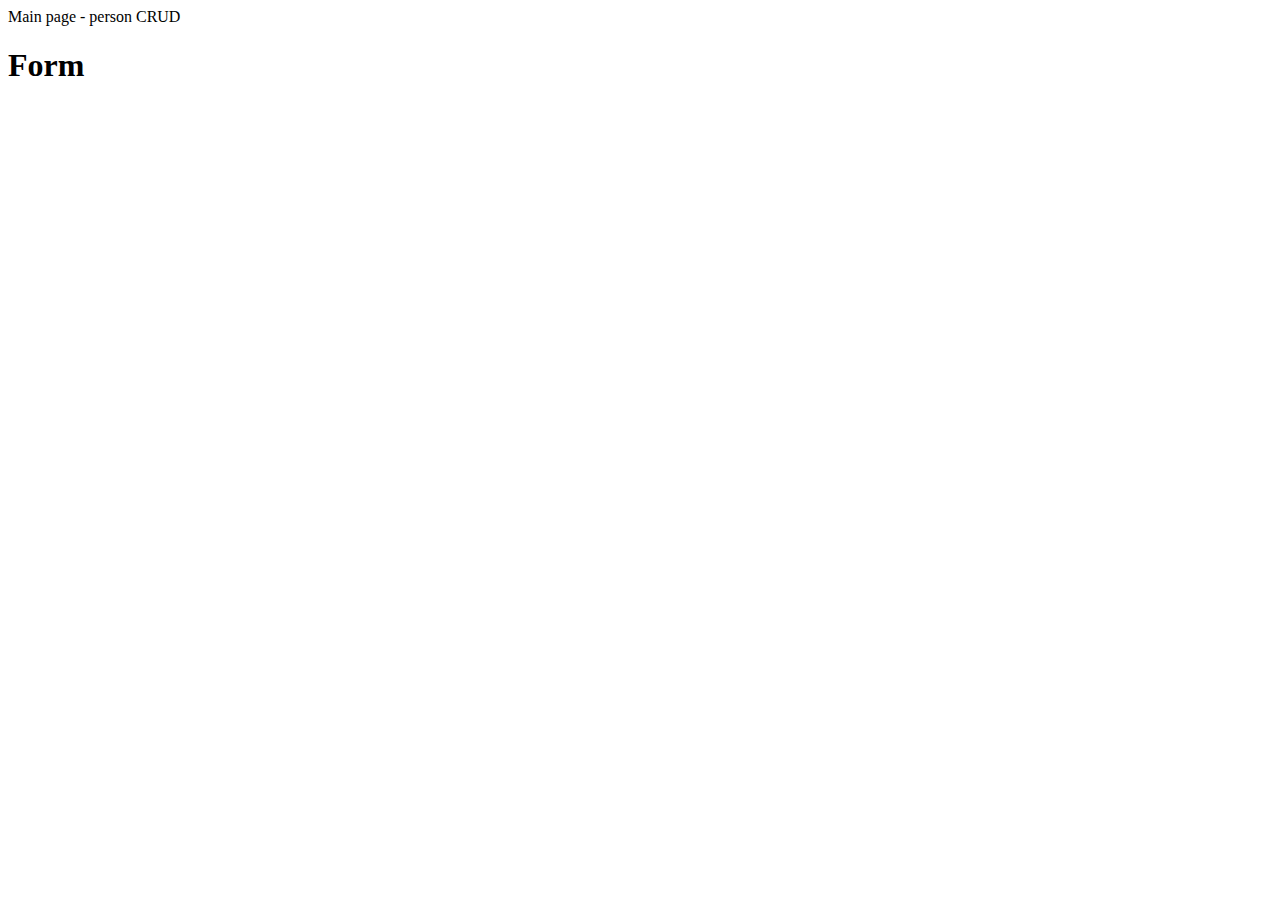
==== src/main/resources/templates/index.html @ 150cd4bf "firs commit, project halfway done" ====
<!DOCTYPE html>
<html lang="en" >
<head>
    <title>main-page</title>
    <meta http-equiv="Content-Type" content="text/html; charset=UTF-8" />
</head>
<body>
    Main page - person CRUD
    <h1>Form</h1>
</body>
</html>
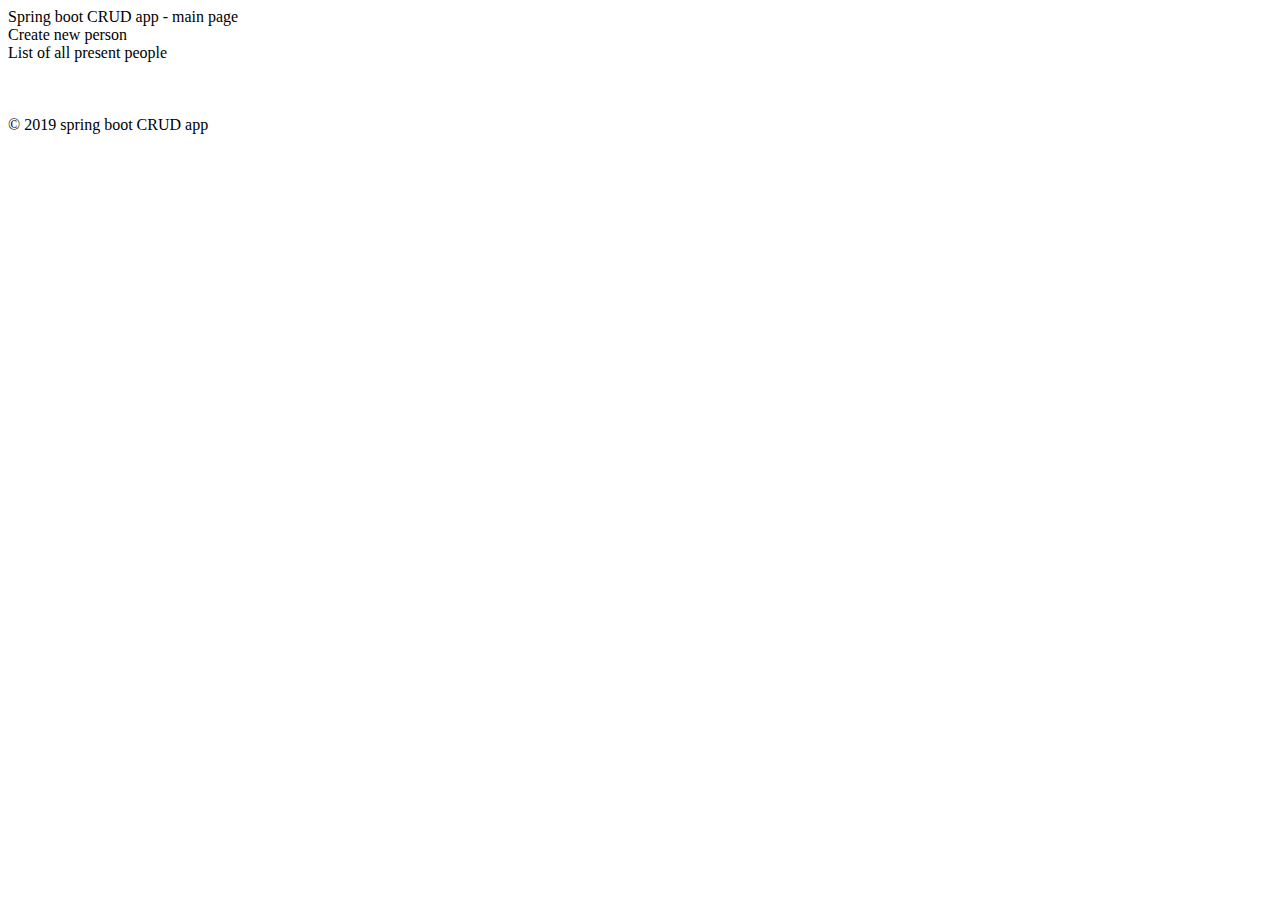
==== commit f4971651: "merged master with branch" ====
--- a/src/main/resources/templates/index.html
+++ b/src/main/resources/templates/index.html
@@ -1,11 +1,28 @@
-<!DOCTYPE html>
-<html lang="en" >
+<!DOCTYPE html SYSTEM "http://www.thymeleaf.org/dtd/xhtml1-strict-thymeleaf-4.dtd">
+
+<html xmlns="http://www.w3.org/1999/xhtml"
+      xmlns:th="http://www.thymeleaf.org">
 <head>
     <title>main-page</title>
-    <meta http-equiv="Content-Type" content="text/html; charset=UTF-8" />
+    <meta http-equiv="Content-Type" content="text/html; charset=UTF-8"/>
+    <link rel="stylesheet" href="https://stackpath.bootstrapcdn.com/bootstrap/4.1.3/css/bootstrap.min.css"
+          integrity="sha384-MCw98/SFnGE8fJT3GXwEOngsV7Zt27NXFoaoApmYm81iuXoPkFOJwJ8ERdknLPMO" crossorigin="anonymous">
+    <link rel="stylesheet" href="https://use.fontawesome.com/releases/v5.4.1/css/all.css"
+          integrity="sha384-5sAR7xN1Nv6T6+dT2mhtzEpVJvfS3NScPQTrOxhwjIuvcA67KV2R5Jz6kr4abQsz" crossorigin="anonymous">
 </head>
 <body>
-    Main page - person CRUD
-    <h1>Form</h1>
+    Spring boot CRUD app - main page
+    <br>
+    <div>
+        <a th:href="@{create}">Create new person</a>
+        <br>
+        <a th:href="@{list}">List of all present people</a>
+    </div>
+    <br>
+    <br>
+    <br>
+    <div th:fragment="copy">
+        &copy; 2019 spring boot CRUD app
+    </div>
 </body>
 </html>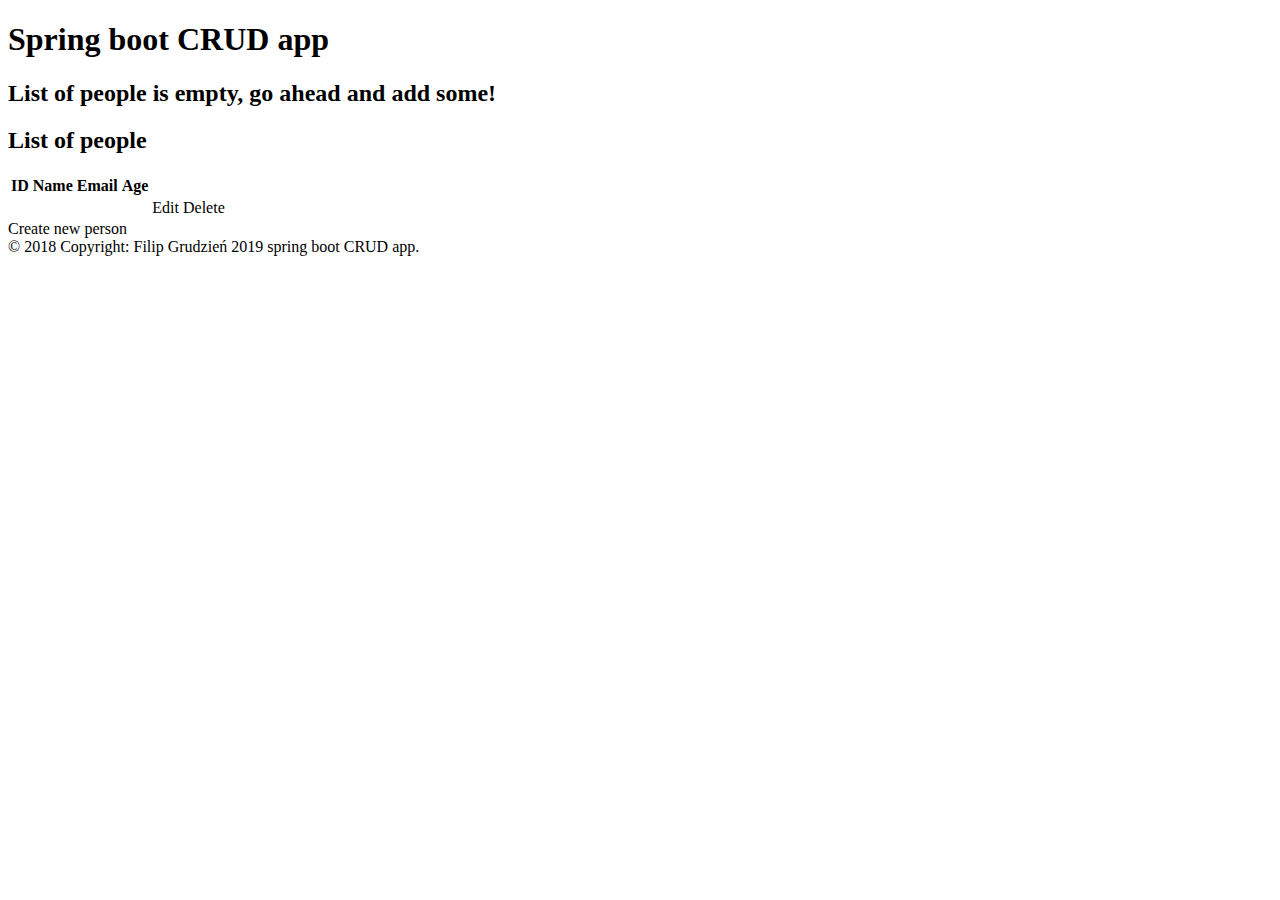
==== commit 7c46afec: "almost done, just enhance the views" ====
--- a/src/main/resources/templates/index.html
+++ b/src/main/resources/templates/index.html
@@ -4,6 +4,7 @@
       xmlns:th="http://www.thymeleaf.org">
 <head>
     <title>main-page</title>
+    <link rel="stylesheet" href="style.css">
     <meta http-equiv="Content-Type" content="text/html; charset=UTF-8"/>
     <link rel="stylesheet" href="https://stackpath.bootstrapcdn.com/bootstrap/4.1.3/css/bootstrap.min.css"
           integrity="sha384-MCw98/SFnGE8fJT3GXwEOngsV7Zt27NXFoaoApmYm81iuXoPkFOJwJ8ERdknLPMO" crossorigin="anonymous">
@@ -11,18 +12,57 @@
           integrity="sha384-5sAR7xN1Nv6T6+dT2mhtzEpVJvfS3NScPQTrOxhwjIuvcA67KV2R5Jz6kr4abQsz" crossorigin="anonymous">
 </head>
 <body>
-    Spring boot CRUD app - main page
-    <br>
-    <div>
-        <a th:href="@{create}">Create new person</a>
-        <br>
-        <a th:href="@{list}">List of all present people</a>
+    <div class="title-div jumbotron">
+        <h1>Spring boot CRUD app</h1>
     </div>
-    <br>
-    <br>
-    <br>
-    <div th:fragment="copy">
-        &copy; 2019 spring boot CRUD app
+
+    <div class="centred-content" th:switch="${people}">
+
+        <h2 th:case="null"> List of people is empty, go ahead and add some! </h2>
+
+        <div th:case="*">
+
+            <div class="header-margin text-center">
+                <h2>List of people</h2>
+            </div>
+
+            <table class="table-margin text-center">
+
+                <thead>
+                    <tr>
+                        <th>ID</th>
+                        <th>Name</th>
+                        <th>Email</th>
+                        <th>Age</th>
+                    </tr>
+                </thead>
+
+                <tbody>
+                    <tr th:each="person : ${people}">
+                        <td class="set-pad" th:text="${person.id}"></td>
+                        <td class="set-pad" th:text="${person.name}"></td>
+                        <td class="set-pad" th:text="${person.email}"></td>
+                        <td class="set-pad" th:text="${person.age}"></td>
+                        <td><a class="btn btn-primary btn-sm set-pad" th:href="@{/edit/{id}(id=${person.id})}">Edit</a></td>
+                        <td><a class="btn btn-danger btn-sm set-pad" th:href="@{/delete/{id}(id=${person.id})}">Delete</a></td>
+                    </tr>
+                </tbody>
+
+            </table>
+
+        </div>
+
     </div>
+
+    <div class="container text-center margined">
+        <a th:href="@{add}" class="btn btn-link">Create new person</a>
+    </div>
+
+    <footer class="page-footer font-small back-color">
+        <div class="footer-copyright text-center py-3">
+            © 2018 Copyright: Filip Grudzień 2019 spring boot CRUD app.
+        </div>
+    </footer>
+
 </body>
 </html>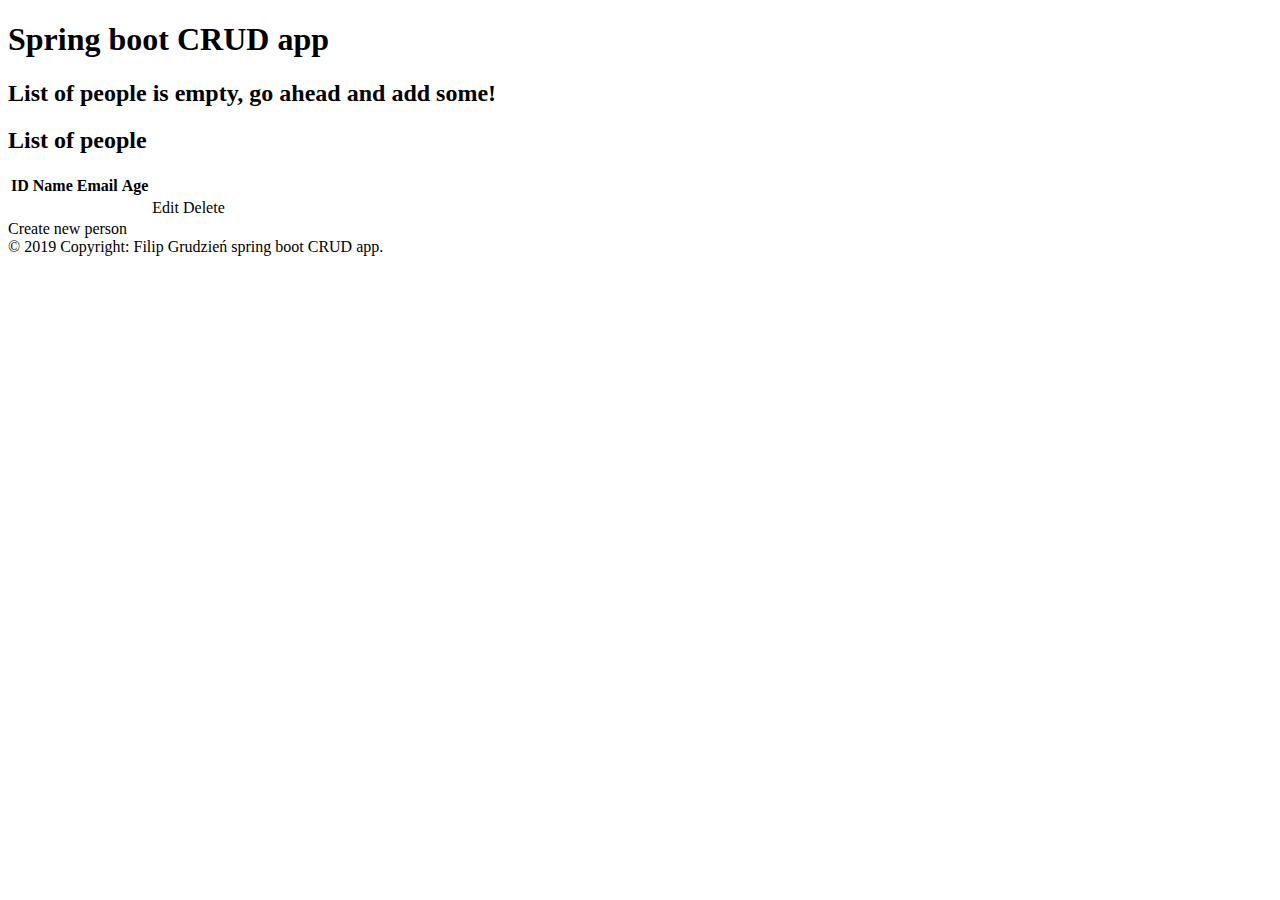
==== commit 573fdd22: "finished, but there are still some problems with urls" ====
--- a/src/main/resources/templates/index.html
+++ b/src/main/resources/templates/index.html
@@ -12,15 +12,15 @@
           integrity="sha384-5sAR7xN1Nv6T6+dT2mhtzEpVJvfS3NScPQTrOxhwjIuvcA67KV2R5Jz6kr4abQsz" crossorigin="anonymous">
 </head>
 <body>
-    <div class="title-div jumbotron">
+    <div class="title-div text-center jumbotron">
         <h1>Spring boot CRUD app</h1>
     </div>
 
-    <div class="centred-content" th:switch="${people}">
+    <div class="centred-content text-center" th:switch="${people}">
 
         <h2 th:case="null"> List of people is empty, go ahead and add some! </h2>
 
-        <div th:case="*">
+        <div class="text-center" th:case="*">
 
             <div class="header-margin text-center">
                 <h2>List of people</h2>
@@ -55,12 +55,12 @@
     </div>
 
     <div class="container text-center margined">
-        <a th:href="@{add}" class="btn btn-link">Create new person</a>
+        <a th:href="@{add}" class="btn btn-link btn-lg">Create new person</a>
     </div>
 
     <footer class="page-footer font-small back-color">
         <div class="footer-copyright text-center py-3">
-            © 2018 Copyright: Filip Grudzień 2019 spring boot CRUD app.
+            © 2019 Copyright: Filip Grudzień spring boot CRUD app.
         </div>
     </footer>
 
